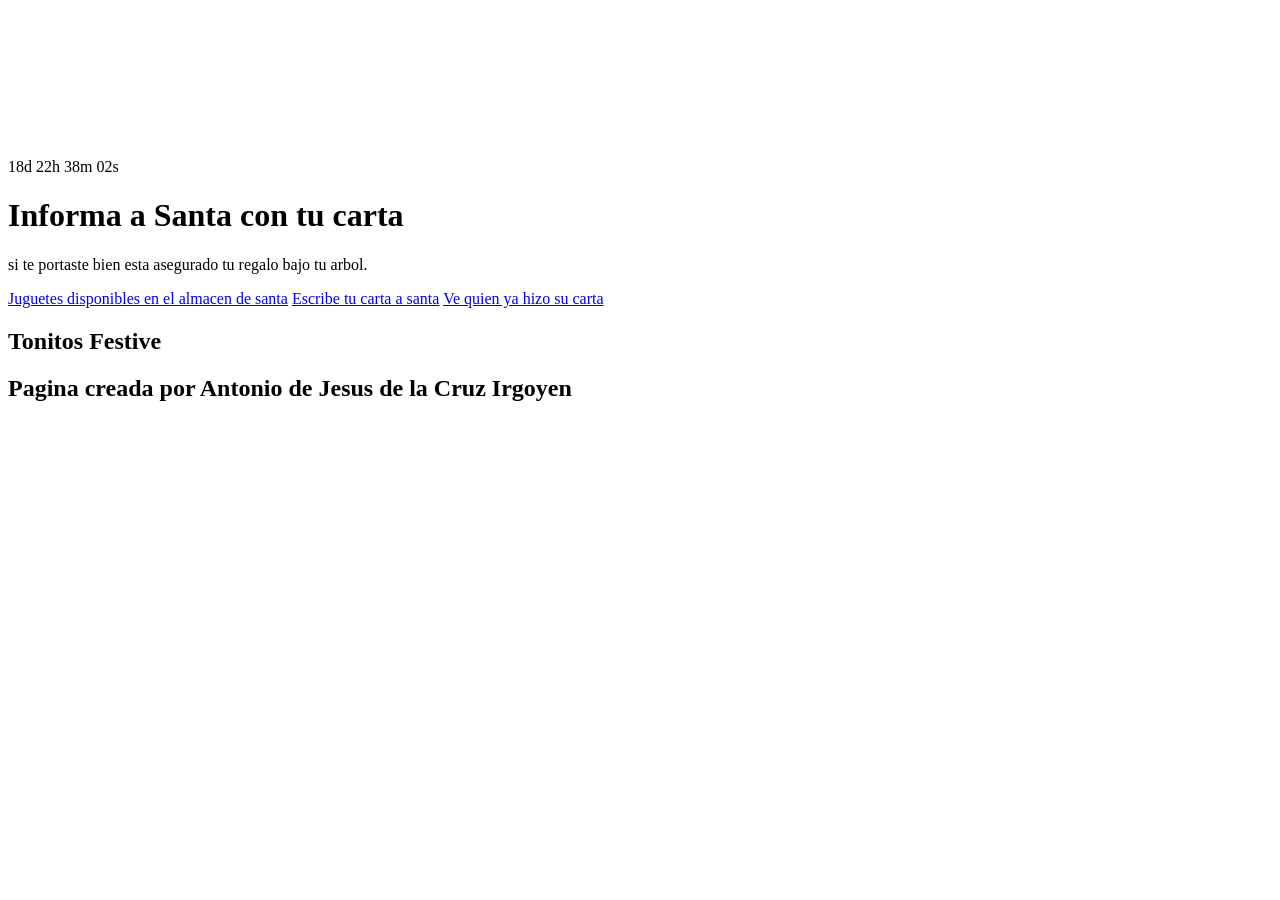
==== index.html @ 6abfc149 "Add files via upload" ====
<html>
<html lang="es-ES">
<head>
    <meta charset="UTF-8">
    <meta name="viewport" content="width=device-width, initial-scale=1.0">
    <title>TonitosFestive</title>
    <link rel="stylesheet" href="css/estiloIndex.css">
</head>
<body>

    <div class="video-container">
        <video autoplay muted loop playsinline id="bg-video">
            <source src="videos/index.mp4" type="video/mp4">
        </video>
    </div>

    <div class="content-overlay">
        <header class="top-section">
         
            <div class="countdown-container" id="countdown">00d 00h 00m 00s</div>

            <h1>Informa a Santa con tu carta</h1>
            <p>si te portaste bien esta asegurado tu regalo bajo tu arbol.</p>
       
        </header>

        <main class="menu-container">
            <a href="Jugeteria.html" class="btn">Juguetes disponibles en el almacen de santa</a>
            <a href="carta.php" class="btn">Escribe tu carta a santa</a>
            <a href="ListaDeseos.php" class="btn">Ve quien ya hizo su carta</a>
            
        </main>

        <footer class="bottom-section">
            <h2>Tonitos Festive</h2>
            <h2>Pagina creada por Antonio de Jesus de la Cruz Irgoyen</h2>
            <p></p>
        </footer>
    </div>

    <script>
       
        const fechaObjetivo = new Date("2026-12-25T00:00:00").getTime();

        const countdownElement = document.getElementById('countdown');

        function actualizarContador() {
            const ahora = new Date().getTime();
            const distancia = fechaObjetivo - ahora;

           
            if (distancia < 0) {
                countdownElement.textContent = "¡Llegó el momento, navidad a llegado!";
                clearInterval(intervalo);
                return;
            }

           
            const dias = Math.floor(distancia / (1000 * 60 * 60 * 24));
            const horas = Math.floor((distancia % (1000 * 60 * 60 * 24)) / (1000 * 60 * 60));
            const minutos = Math.floor((distancia % (1000 * 60 * 60)) / (1000 * 60));
            const segundos = Math.floor((distancia % (1000 * 60)) / 1000);

          
            const txtDias = dias.toString().padStart(2, '0');
            const txtHoras = horas.toString().padStart(2, '0');
            const txtMinutos = minutos.toString().padStart(2, '0');
            const txtSegundos = segundos.toString().padStart(2, '0');

            countdownElement.textContent = `${txtDias}d ${txtHoras}h ${txtMinutos}m ${txtSegundos}s`;
        }

       
        const intervalo = setInterval(actualizarContador, 1000);
        actualizarContador();
    </script>
</body>
</html>
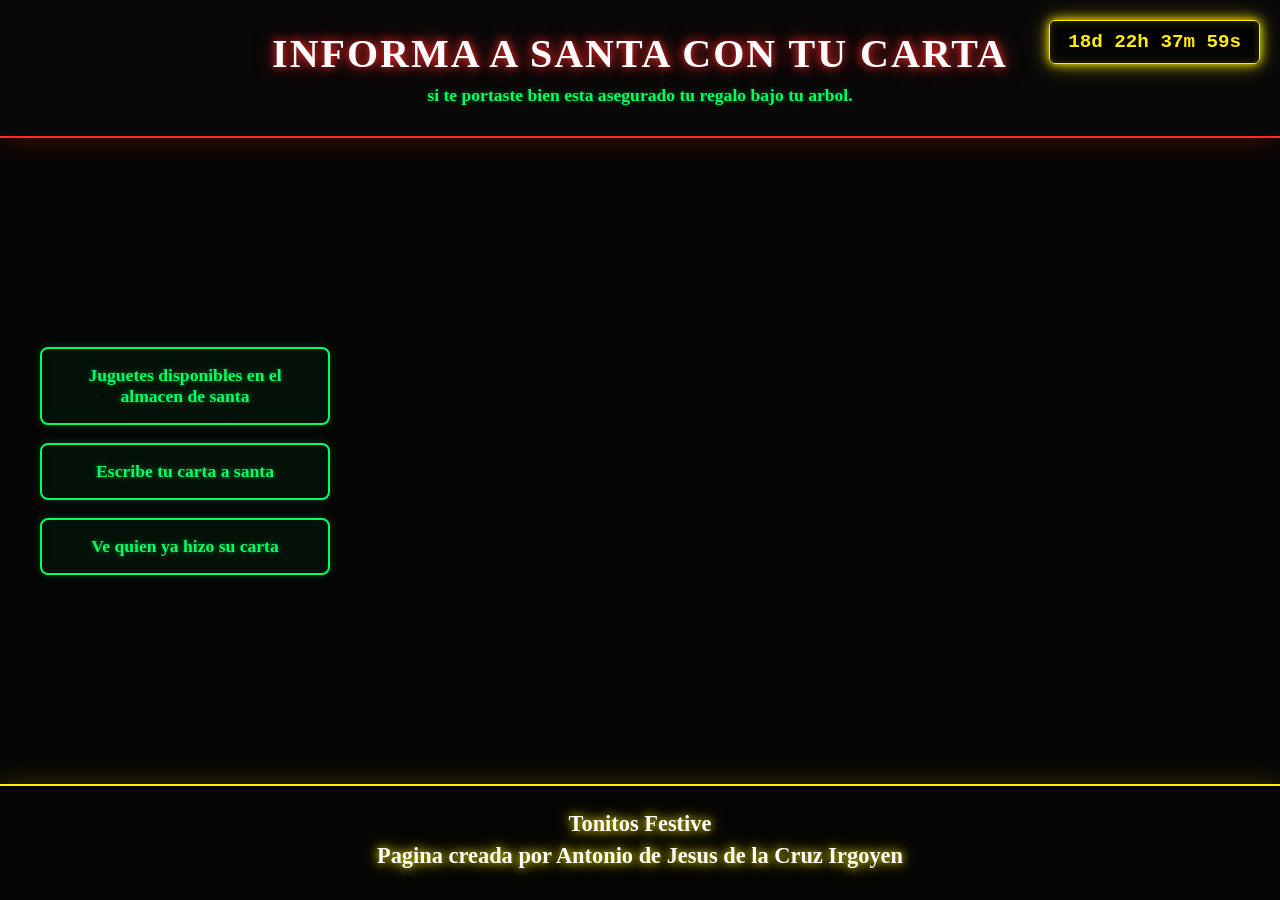
==== commit 719e90cb: "Fix HTML structure and video source path" ====
--- a/index.html
+++ b/index.html
@@ -4,13 +4,13 @@
     <meta charset="UTF-8">
     <meta name="viewport" content="width=device-width, initial-scale=1.0">
     <title>TonitosFestive</title>
-    <link rel="stylesheet" href="css/estiloIndex.css">
+    <link rel="stylesheet" href="estiloIndex.css">
 </head>
 <body>
 
     <div class="video-container">
         <video autoplay muted loop playsinline id="bg-video">
-            <source src="videos/index.mp4" type="video/mp4">
+            <source src="index.mp4" type="video/mp4">
         </video>
     </div>
 
--- a/estiloIndex.css
+++ b/estiloIndex.css
@@ -0,0 +1,175 @@
+* { 
+    margin: 0; 
+    padding: 0; 
+    box-sizing: border-box; 
+} 
+
+:root { 
+    --color-principal: #ff2a2a; 
+    --color-secundario: #00ff66; 
+    --color-detalles: #ffee00; 
+    --glow-rojo: 0 0 10px var(--color-principal), 0 0 20px rgba(255, 42, 42, 0.6); 
+    --glow-verde: 0 0 10px var(--color-secundario), 0 0 20px rgba(0, 255, 102, 0.6); 
+    --glow-dorado: 0 0 10px var(--color-detalles), 0 0 20px rgba(255, 238, 0, 0.6); 
+} 
+
+@keyframes parpadeo { 
+    0%, 19%, 21%, 23%, 25%, 54%, 56%, 100% { text-shadow: var(--glow-rojo); } 
+    20%, 24%, 55% { text-shadow: none; } 
+} 
+
+.video-container { 
+    position: fixed; 
+    top: 0; 
+    left: 0; 
+    width: 100vw; 
+    height: 100vh; 
+    z-index: -1; 
+    background-color: #050505; 
+}
+
+#bg-video { 
+    width: 100%; 
+    height: 100%; 
+    object-fit: cover; 
+    filter: brightness(35%) contrast(110%); 
+} 
+
+.content-overlay { 
+    position: absolute; 
+    top: 0; 
+    left: 0; 
+    width: 100%; 
+    min-height: 100vh; 
+    display: flex; 
+    flex-direction: column; 
+    justify-content: space-between; 
+} 
+
+.top-section { 
+    background: rgba(10, 10, 10, 0.75); 
+    backdrop-filter: blur(8px); 
+    -webkit-backdrop-filter: blur(8px); 
+    padding: 30px 20px; 
+    text-align: center; 
+    border-bottom: 2px solid var(--color-principal); 
+    box-shadow: 0 5px 25px rgba(255, 42, 42, 0.2); 
+    position: relative; 
+} 
+
+.top-section h1 { 
+    color: #ffffff; 
+    font-size: 2.5rem; 
+    font-weight: bold; 
+    letter-spacing: 2px; 
+    margin-bottom: 8px; 
+    text-transform: uppercase; 
+    text-shadow: var(--glow-rojo); 
+    animation: parpadeo 5s infinite alternate; 
+} 
+
+.top-section p { 
+    font-size: 1.1rem; 
+    color: var(--color-secundario); 
+    font-weight: 600; 
+    text-shadow: 0 0 5px rgba(0, 255, 102, 0.4); 
+} 
+
+.countdown-container { 
+    position: absolute; 
+    top: 20px; 
+    right: 20px; 
+    background: rgba(0, 0, 0, 0.6); 
+    backdrop-filter: blur(8px); 
+    -webkit-backdrop-filter: blur(8px); 
+    border: 1px solid var(--color-detalles); 
+    padding: 10px 18px; 
+    border-radius: 6px; 
+    color: var(--color-detalles); 
+    font-family: 'Courier New', monospace; 
+    font-size: 1.2rem; 
+    font-weight: bold; 
+    box-shadow: var(--glow-dorado), inset 0 0 10px rgba(255, 238, 0, 0.2); 
+} 
+
+.menu-container { 
+    display: flex; 
+    flex-direction: column; 
+    align-items: flex-start; 
+    justify-content: center; 
+    gap: 18px; 
+    padding: 40px 40px; 
+} 
+
+.btn { 
+    display: inline-block; 
+    width: 290px; 
+    padding: 16px 20px; 
+    background: rgba(0, 255, 102, 0.05); 
+    backdrop-filter: blur(8px); 
+    -webkit-backdrop-filter: blur(8px); 
+    color: var(--color-secundario); 
+    text-decoration: none; text-align: center; 
+    font-size: 1.1rem; 
+    font-weight: 700; 
+    border: 2px solid var(--color-secundario); 
+    border-radius: 8px; 
+    box-shadow: 0 0 10px rgba(0, 255, 102, 0.2); 
+    transition: all 0.3s ease-in-out; 
+    text-shadow: 0 0 5px rgba(0, 255, 102, 0.5); 
+} 
+
+.btn:hover { 
+    background: var(--color-principal); 
+    color: #ffffff; 
+    border-color: var(--color-principal); 
+    transform: translateX(10px); 
+    box-shadow: var(--glow-rojo); 
+    text-shadow: 0 0 5px rgba(255, 255, 255, 0.8); 
+} 
+
+.bottom-section { 
+    background: rgba(5, 5, 5, 0.85); 
+    backdrop-filter: blur(6px); 
+    -webkit-backdrop-filter: blur(6px); 
+    padding: 25px 20px; 
+    text-align: center; 
+    border-top: 2px solid var(--color-detalles); 
+    box-shadow: 0 -5px 25px rgba(255, 238, 0, 0.15); 
+} 
+
+.bottom-section h2 { 
+    font-size: 1.4rem; 
+    font-weight: bold; 
+    margin-bottom: 6px; 
+    color: #ffffff; 
+    text-shadow: var(--glow-dorado); 
+} 
+
+.bottom-section p { 
+    font-size: 0.95rem; 
+    color: #a0a0a0; 
+} 
+
+@media (max-width: 768px) { 
+    .top-section { 
+        padding-top: 80px; 
+    } 
+    .countdown-container { 
+        left: 50%; 
+        transform: translateX(-50%); 
+        right: auto; 
+        width: fit-content; 
+    } 
+    .menu-container { 
+        align-items: center; 
+        padding: 20px; 
+    } 
+    .btn { 
+        width: 100%; 
+        max-width: 320px; 
+    } 
+    .btn:hover { 
+        transform: translateY(-4px); 
+    } 
+}
